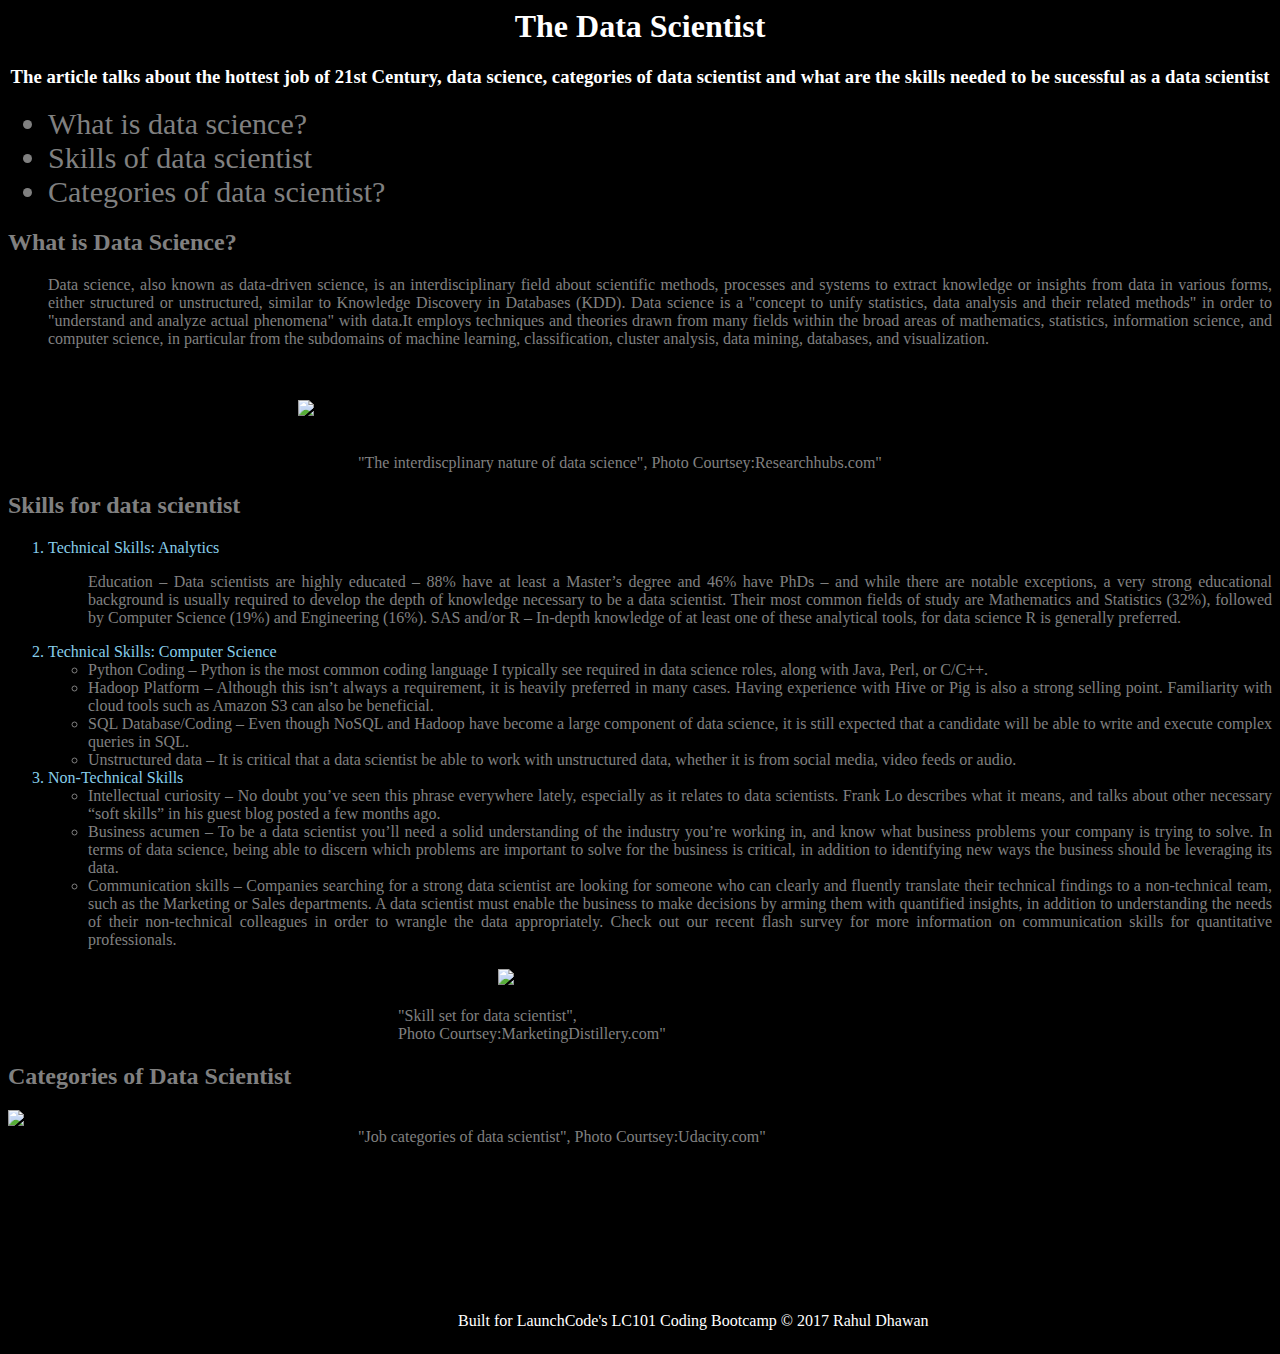
==== index.html @ f3a1f11a "Add files via upload" ====
﻿<!HTML doctype>
<html>
  <head>
    <link type= "text/css" rel="stylesheet" href="styles.css">
    <Title>
    <p>Data Scientist</p>
    </Title>

  </head>
  <body>
    <Header>
      <h1>The Data Scientist</h1>
      <h3>The article talks about the hottest job of 21st Century, data science, categories of data scientist and what are the skills needed to be sucessful as a data scientist</h4>
      <ul>
          <li>What is data science?</li>
          <li>Skills of data scientist</li>
          <li>Categories of data scientist?</li>
      </ul>
    </Header>

    <main>
      <article>
        <section>
          <h2>What is Data Science?</h2>
          <p> Data science, also known as data-driven science, is an interdisciplinary field about scientific methods, processes and systems to extract knowledge or insights from data in various forms, either structured or unstructured, similar to Knowledge Discovery in Databases (KDD).
Data science is a "concept to unify statistics, data analysis and their related methods" in order to "understand and analyze actual phenomena" with data.It employs techniques and theories drawn from many fields within the broad areas of mathematics, statistics, information science, and computer science, in particular from the subdomains of machine learning, classification, cluster analysis, data mining, databases, and visualization.</p>
          <div class="Figure1">
          <figure>
          <img src= images/capture.png /img alt= "The interdiscplinary nature of data science">
          </div>
          <figcaption>"The interdiscplinary nature of data science", Photo Courtsey:Researchhubs.com</em>"</figcaption>

        </section>
        <section>
          <h2>Skills for data scientist</h2>
          <p>
          <ol>
            <li>Technical Skills: Analytics </li>

<p>Education – Data scientists are highly educated – 88% have at least a Master’s degree and 46% have PhDs – and while there are notable exceptions, a very strong educational background is usually required to develop the depth of knowledge necessary to be a data scientist. Their most common fields of study are Mathematics and Statistics (32%), followed by Computer Science (19%) and Engineering (16%).
SAS and/or R – In-depth knowledge of at least one of these analytical tools, for data science R is generally preferred.</p>


            <li>Technical Skills: Computer Science </li>

<ul><li>Python Coding – Python is the most common coding language I typically see required in data science roles, along with Java, Perl, or C/C++.</li>
<li>Hadoop Platform – Although this isn’t always a requirement, it is heavily preferred in many cases. Having experience with Hive or Pig is also a strong selling point. Familiarity with cloud tools such as Amazon S3 can also be beneficial.</li>
<li>SQL Database/Coding – Even though NoSQL and Hadoop have become a large component of data science, it is still expected that a candidate will be able to write and execute complex queries in SQL.</li>
<li>Unstructured data – It is critical that a data scientist be able to work with unstructured data, whether it is from social media, video feeds or audio.</li></ul>


<li>Non-Technical Skills</li>
<ul>

<li>Intellectual curiosity – No doubt you’ve seen this phrase everywhere lately, especially as it relates to data scientists. Frank Lo describes what it means, and talks about other necessary “soft skills” in his guest blog posted a few months ago.</li>
<li>Business acumen – To be a data scientist you’ll need a solid understanding of the industry you’re working in, and know what business problems your company is trying to solve. In terms of data science, being able to discern which problems are important to solve for the business is critical, in addition to identifying new ways the business should be leveraging its data.</li>
<li>Communication skills – Companies searching for a strong data scientist are looking for someone who can clearly and fluently translate their technical findings to a non-technical team, such as the Marketing or Sales departments. A data scientist must enable the business to make decisions by arming them with quantified insights, in addition to understanding the needs of their non-technical colleagues in order to wrangle the data appropriately. Check out our recent flash survey for more information on communication skills for quantitative professionals.</li></ul>
          <div class="Figure2">
          <img src= images/skills.png  alt= "The skill set for a data scientist"/img>
          </div>
          <figcaption>"Skill set for data scientist",<br> Photo Courtsey:MarketingDistillery.com"</br></figcaption>

        </section>

        <section>
          <h2>Categories of Data Scientist </h2>
          <div class="Figure3">

            <img src= images/job_category.png  alt= "Job Categories for data scientist"/img>
          </div>
              <figcaption>"Job categories of data scientist", Photo Courtsey:Udacity.com"</figcaption>
        </section>





      </article>
    </main>




    <Footer>

			<p>Built for LaunchCode's LC101 Coding Bootcamp</p>
			<p>&copy; 2017 Rahul Dhawan</p>
		</footer>
    </Footer>
  </body>
</html>
---- styles.css ----
header h1,h3{
  color:white;
  text-align: center;}
header ul li{font-size:30px; color: grey; text-align: justify;}
body {background-color: black}
footer{color:white}
main article section h2{color: grey; text-align: justify;}
main article section p{color: grey; text-align:justify;margin-left: 40px}
ol li{color: skyblue; text-align: justify;}
ul li{color: grey; text-align: justify;}
figcaption{
  color: grey; text-align: justify;padding-left: 350px;
  padding-right: 150px;
  padding-top:0px;
  padding-bottom: 0px;}

div.Figure1 {
    padding-left: 250px;
    padding-right: 150px;
    padding-top:20px;
    padding-bottom: 20px;
    }
div.Figure2 {
    padding-left: 450px;
    padding-right: 150px;
    padding-top:20px;
    padding-bottom: 20px;
    }﻿
div.Figure3 {
    padding-left: 900px;
    padding-right: 150px;
    padding-top:20px;
    padding-bottom: 20px;
        }
Footer {color: white
      	text-align:center;
        padding-left: 450px;
        padding-top: 150px

        }
Footer p {
        	display: inline-block;
        }
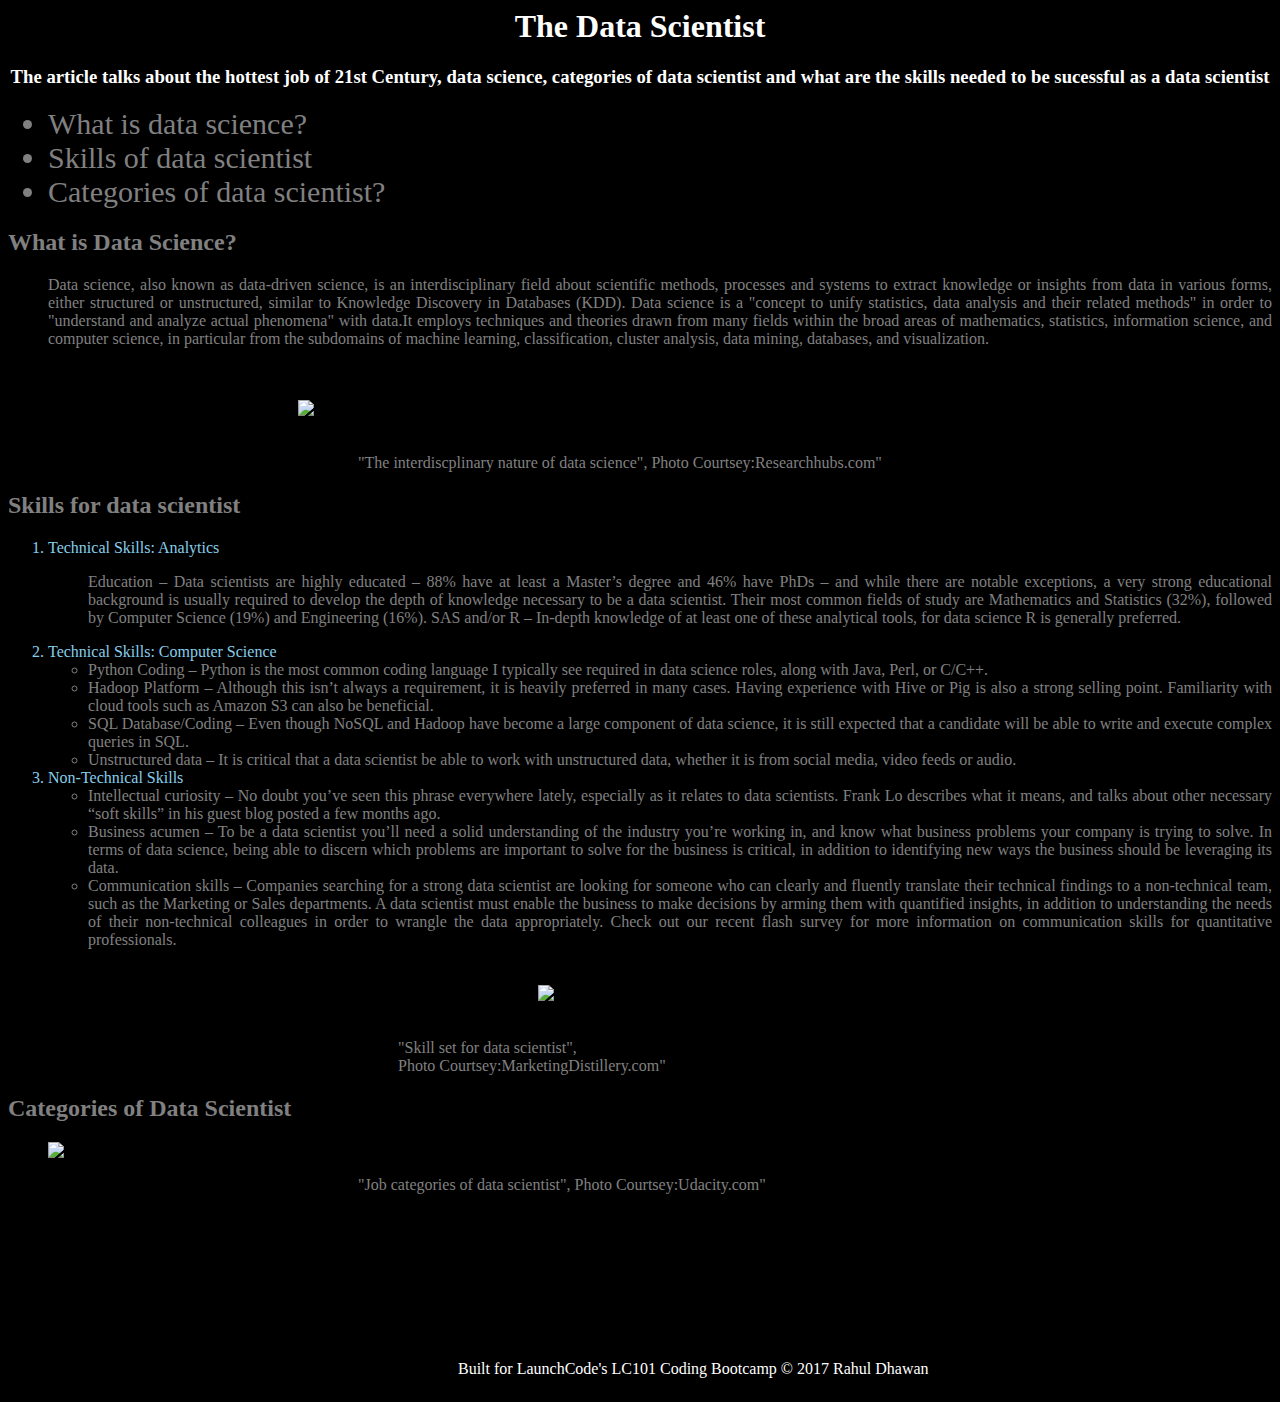
==== commit eb2a065a: "Add files via upload" ====
--- a/index.html
+++ b/index.html
@@ -26,7 +26,8 @@
 Data science is a "concept to unify statistics, data analysis and their related methods" in order to "understand and analyze actual phenomena" with data.It employs techniques and theories drawn from many fields within the broad areas of mathematics, statistics, information science, and computer science, in particular from the subdomains of machine learning, classification, cluster analysis, data mining, databases, and visualization.</p>
           <div class="Figure1">
           <figure>
-          <img src= images/capture.png /img alt= "The interdiscplinary nature of data science">
+          <img src= "images/capture.png" alt= "The interdiscplinary nature of data science"/>
+        </figure>
           </div>
           <figcaption>"The interdiscplinary nature of data science", Photo Courtsey:Researchhubs.com</em>"</figcaption>
 
@@ -56,17 +57,19 @@
 <li>Business acumen – To be a data scientist you’ll need a solid understanding of the industry you’re working in, and know what business problems your company is trying to solve. In terms of data science, being able to discern which problems are important to solve for the business is critical, in addition to identifying new ways the business should be leveraging its data.</li>
 <li>Communication skills – Companies searching for a strong data scientist are looking for someone who can clearly and fluently translate their technical findings to a non-technical team, such as the Marketing or Sales departments. A data scientist must enable the business to make decisions by arming them with quantified insights, in addition to understanding the needs of their non-technical colleagues in order to wrangle the data appropriately. Check out our recent flash survey for more information on communication skills for quantitative professionals.</li></ul>
           <div class="Figure2">
-          <img src= images/skills.png  alt= "The skill set for a data scientist"/img>
+            <Figure>
+          <img src= "images/skills.png"  alt= "The skill set for a data scientist"/img>
           </div>
           <figcaption>"Skill set for data scientist",<br> Photo Courtsey:MarketingDistillery.com"</br></figcaption>
-
+        </Figure>
         </section>
 
         <section>
           <h2>Categories of Data Scientist </h2>
           <div class="Figure3">
-
-            <img src= images/job_category.png  alt= "Job Categories for data scientist"/img>
+            <Figure>
+            <img src= "images/job_category.png"  alt= "Job Categories for data scientist"/img>
+          </Figure>
           </div>
               <figcaption>"Job categories of data scientist", Photo Courtsey:Udacity.com"</figcaption>
         </section>
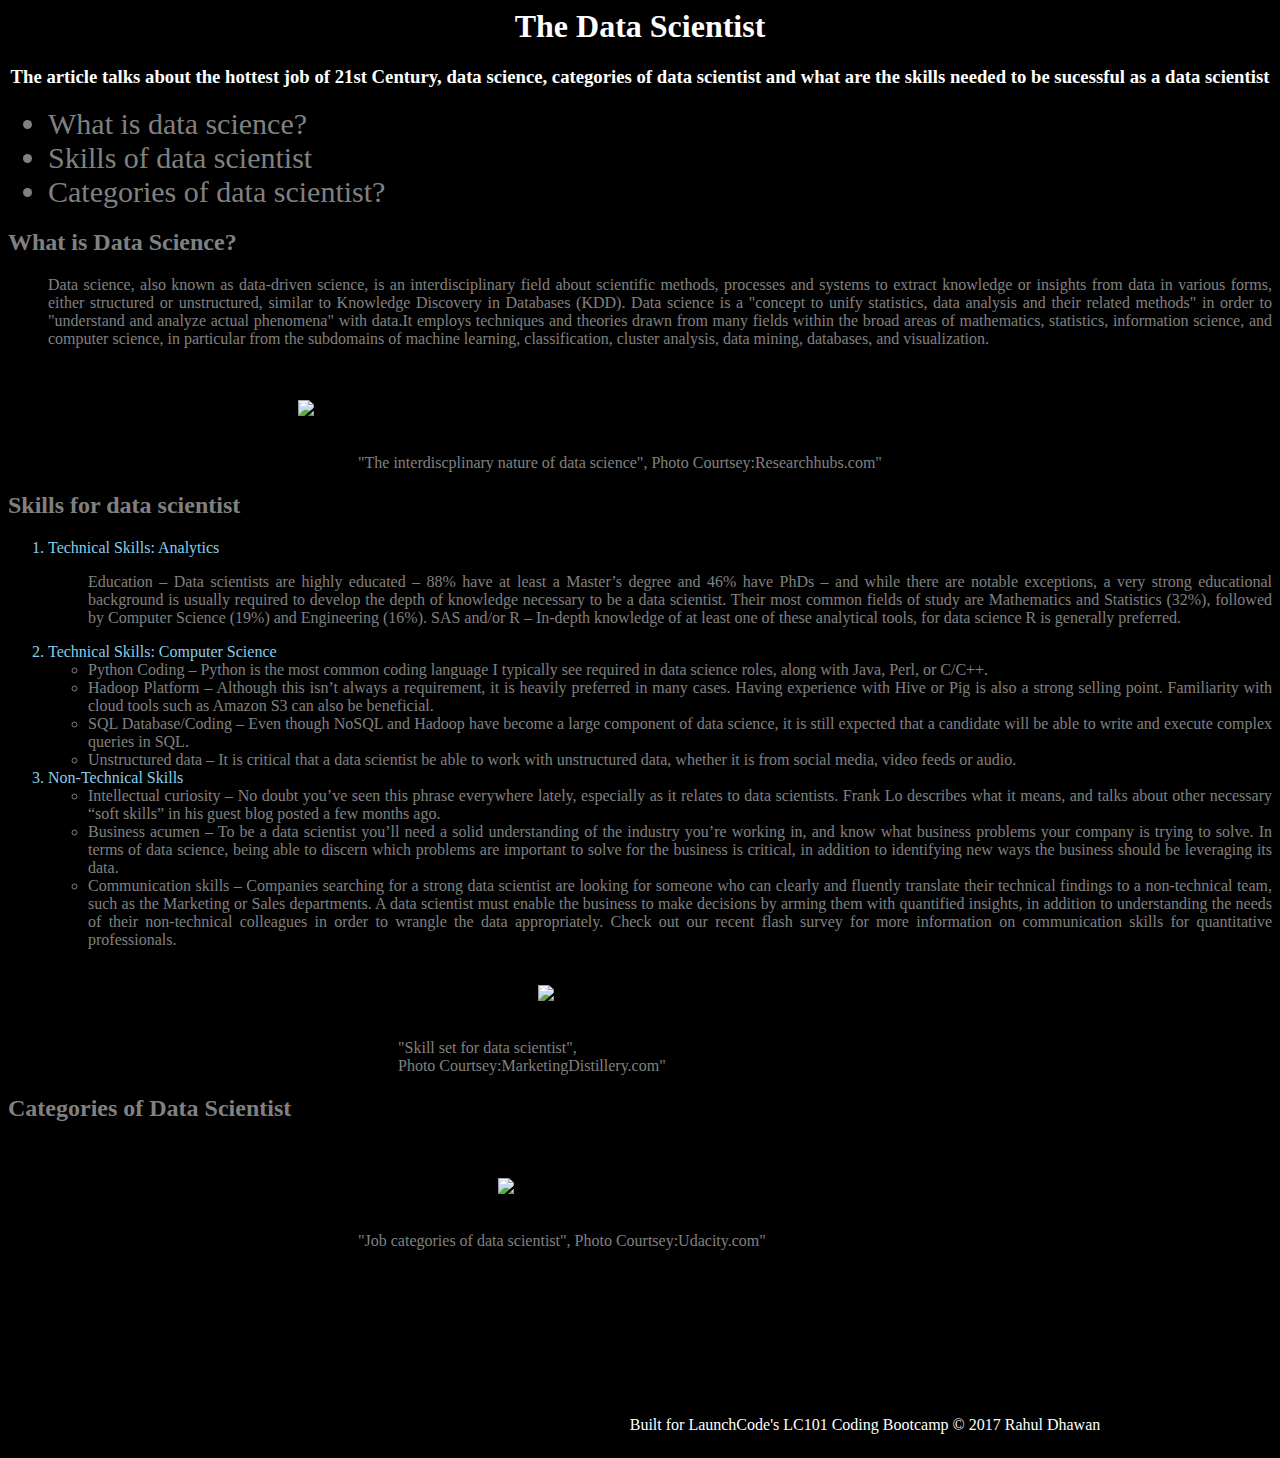
==== commit c8409cb5: "Add index.html" ====
--- a/index.html
+++ b/index.html
@@ -1,94 +1,93 @@
-﻿<!HTML doctype>
-<html>
-  <head>
-    <link type= "text/css" rel="stylesheet" href="styles.css">
-    <Title>
-    <p>Data Scientist</p>
-    </Title>
-
-  </head>
-  <body>
-    <Header>
-      <h1>The Data Scientist</h1>
-      <h3>The article talks about the hottest job of 21st Century, data science, categories of data scientist and what are the skills needed to be sucessful as a data scientist</h4>
-      <ul>
-          <li>What is data science?</li>
-          <li>Skills of data scientist</li>
-          <li>Categories of data scientist?</li>
-      </ul>
-    </Header>
-
-    <main>
-      <article>
-        <section>
-          <h2>What is Data Science?</h2>
-          <p> Data science, also known as data-driven science, is an interdisciplinary field about scientific methods, processes and systems to extract knowledge or insights from data in various forms, either structured or unstructured, similar to Knowledge Discovery in Databases (KDD).
-Data science is a "concept to unify statistics, data analysis and their related methods" in order to "understand and analyze actual phenomena" with data.It employs techniques and theories drawn from many fields within the broad areas of mathematics, statistics, information science, and computer science, in particular from the subdomains of machine learning, classification, cluster analysis, data mining, databases, and visualization.</p>
-          <div class="Figure1">
-          <figure>
-          <img src= "images/capture.png" alt= "The interdiscplinary nature of data science"/>
-        </figure>
-          </div>
-          <figcaption>"The interdiscplinary nature of data science", Photo Courtsey:Researchhubs.com</em>"</figcaption>
-
-        </section>
-        <section>
-          <h2>Skills for data scientist</h2>
-          <p>
-          <ol>
-            <li>Technical Skills: Analytics </li>
-
-<p>Education – Data scientists are highly educated – 88% have at least a Master’s degree and 46% have PhDs – and while there are notable exceptions, a very strong educational background is usually required to develop the depth of knowledge necessary to be a data scientist. Their most common fields of study are Mathematics and Statistics (32%), followed by Computer Science (19%) and Engineering (16%).
-SAS and/or R – In-depth knowledge of at least one of these analytical tools, for data science R is generally preferred.</p>
-
-
-            <li>Technical Skills: Computer Science </li>
-
-<ul><li>Python Coding – Python is the most common coding language I typically see required in data science roles, along with Java, Perl, or C/C++.</li>
-<li>Hadoop Platform – Although this isn’t always a requirement, it is heavily preferred in many cases. Having experience with Hive or Pig is also a strong selling point. Familiarity with cloud tools such as Amazon S3 can also be beneficial.</li>
-<li>SQL Database/Coding – Even though NoSQL and Hadoop have become a large component of data science, it is still expected that a candidate will be able to write and execute complex queries in SQL.</li>
-<li>Unstructured data – It is critical that a data scientist be able to work with unstructured data, whether it is from social media, video feeds or audio.</li></ul>
-
-
-<li>Non-Technical Skills</li>
-<ul>
-
-<li>Intellectual curiosity – No doubt you’ve seen this phrase everywhere lately, especially as it relates to data scientists. Frank Lo describes what it means, and talks about other necessary “soft skills” in his guest blog posted a few months ago.</li>
-<li>Business acumen – To be a data scientist you’ll need a solid understanding of the industry you’re working in, and know what business problems your company is trying to solve. In terms of data science, being able to discern which problems are important to solve for the business is critical, in addition to identifying new ways the business should be leveraging its data.</li>
-<li>Communication skills – Companies searching for a strong data scientist are looking for someone who can clearly and fluently translate their technical findings to a non-technical team, such as the Marketing or Sales departments. A data scientist must enable the business to make decisions by arming them with quantified insights, in addition to understanding the needs of their non-technical colleagues in order to wrangle the data appropriately. Check out our recent flash survey for more information on communication skills for quantitative professionals.</li></ul>
-          <div class="Figure2">
-            <Figure>
-          <img src= "images/skills.png"  alt= "The skill set for a data scientist"/img>
-          </div>
-          <figcaption>"Skill set for data scientist",<br> Photo Courtsey:MarketingDistillery.com"</br></figcaption>
-        </Figure>
-        </section>
-
-        <section>
-          <h2>Categories of Data Scientist </h2>
-          <div class="Figure3">
-            <Figure>
-            <img src= "images/job_category.png"  alt= "Job Categories for data scientist"/img>
-          </Figure>
-          </div>
-              <figcaption>"Job categories of data scientist", Photo Courtsey:Udacity.com"</figcaption>
-        </section>
-
-
-
-
-
-      </article>
-    </main>
-
-
-
-
-    <Footer>
-
-			<p>Built for LaunchCode's LC101 Coding Bootcamp</p>
-			<p>&copy; 2017 Rahul Dhawan</p>
-		</footer>
-    </Footer>
-  </body>
-</html>
+﻿<!HTML doctype>
+<html>
+  <head>
+    <link type= "text/css" rel="stylesheet" href="styles.css">
+    <Title>
+    <p>Data Scientist</p>
+    </Title>
+
+  </head>
+  <body>
+    <Header>
+      <h1>The Data Scientist</h1>
+      <h3>The article talks about the hottest job of 21st Century, data science, categories of data scientist and what are the skills needed to be sucessful as a data scientist</h4>
+      <ul>
+          <li>What is data science?</li>
+          <li>Skills of data scientist</li>
+          <li>Categories of data scientist?</li>
+      </ul>
+    </Header>
+
+    <main>
+      <article>
+        <section>
+          <h2>What is Data Science?</h2>
+          <p> Data science, also known as data-driven science, is an interdisciplinary field about scientific methods, processes and systems to extract knowledge or insights from data in various forms, either structured or unstructured, similar to Knowledge Discovery in Databases (KDD).
+Data science is a "concept to unify statistics, data analysis and their related methods" in order to "understand and analyze actual phenomena" with data.It employs techniques and theories drawn from many fields within the broad areas of mathematics, statistics, information science, and computer science, in particular from the subdomains of machine learning, classification, cluster analysis, data mining, databases, and visualization.</p>
+          <div class="Figure1">
+          <figure>
+          <img src= "images/Capture.JPG" alt= "The interdiscplinary nature of data science"/>
+        </figure>
+          </div>
+          <figcaption>"The interdiscplinary nature of data science", Photo Courtsey:Researchhubs.com</em>"</figcaption>
+
+        </section>
+        <section>
+          <h2>Skills for data scientist</h2>
+          <p>
+          <ol>
+            <li>Technical Skills: Analytics </li>
+
+<p>Education – Data scientists are highly educated – 88% have at least a Master’s degree and 46% have PhDs – and while there are notable exceptions, a very strong educational background is usually required to develop the depth of knowledge necessary to be a data scientist. Their most common fields of study are Mathematics and Statistics (32%), followed by Computer Science (19%) and Engineering (16%).
+SAS and/or R – In-depth knowledge of at least one of these analytical tools, for data science R is generally preferred.</p>
+
+
+            <li>Technical Skills: Computer Science </li>
+
+<ul><li>Python Coding – Python is the most common coding language I typically see required in data science roles, along with Java, Perl, or C/C++.</li>
+<li>Hadoop Platform – Although this isn’t always a requirement, it is heavily preferred in many cases. Having experience with Hive or Pig is also a strong selling point. Familiarity with cloud tools such as Amazon S3 can also be beneficial.</li>
+<li>SQL Database/Coding – Even though NoSQL and Hadoop have become a large component of data science, it is still expected that a candidate will be able to write and execute complex queries in SQL.</li>
+<li>Unstructured data – It is critical that a data scientist be able to work with unstructured data, whether it is from social media, video feeds or audio.</li></ul>
+
+
+<li>Non-Technical Skills</li>
+<ul>
+
+<li>Intellectual curiosity – No doubt you’ve seen this phrase everywhere lately, especially as it relates to data scientists. Frank Lo describes what it means, and talks about other necessary “soft skills” in his guest blog posted a few months ago.</li>
+<li>Business acumen – To be a data scientist you’ll need a solid understanding of the industry you’re working in, and know what business problems your company is trying to solve. In terms of data science, being able to discern which problems are important to solve for the business is critical, in addition to identifying new ways the business should be leveraging its data.</li>
+<li>Communication skills – Companies searching for a strong data scientist are looking for someone who can clearly and fluently translate their technical findings to a non-technical team, such as the Marketing or Sales departments. A data scientist must enable the business to make decisions by arming them with quantified insights, in addition to understanding the needs of their non-technical colleagues in order to wrangle the data appropriately. Check out our recent flash survey for more information on communication skills for quantitative professionals.</li></ul>
+          <div class="Figure2">
+            <Figure>
+          <img src= "images/skills.JPG"  alt= "The skill set for a data scientist"/img>
+          </div>
+          <figcaption>"Skill set for data scientist",<br> Photo Courtsey:MarketingDistillery.com"</br></figcaption>
+        </Figure>
+        </section>
+
+        <section>
+          <h2>Categories of Data Scientist </h2>
+          <div class="Figure2">
+            <Figure>
+            <img src= "images/job_category.JPG"  alt= "Job Categories for data scientist"/img>
+          </div></Figure>
+              <figcaption class="last">"Job categories of data scientist", Photo Courtsey:Udacity.com"</figcaption>
+        </section>
+
+
+
+
+
+      </article>
+    </main>
+
+
+
+
+    <Footer>
+
+			<p>Built for LaunchCode's LC101 Coding Bootcamp</p>
+			<p>&copy; 2017 Rahul Dhawan</p>
+		</footer>
+    </Footer>
+  </body>
+</html>
--- a/styles.css
+++ b/styles.css
@@ -27,13 +27,8 @@
     padding-top:20px;
     padding-bottom: 20px;
     }﻿
-div.Figure3 {
-    padding-left: 900px;
-    padding-right: 150px;
-    padding-top:20px;
-    padding-bottom: 20px;
-        }
-Footer {color: white
+figcaption.last{padding-left: 450px;color:grey,text-align:justify;}
+Footer {color: white;
       	text-align:center;
         padding-left: 450px;
         padding-top: 150px
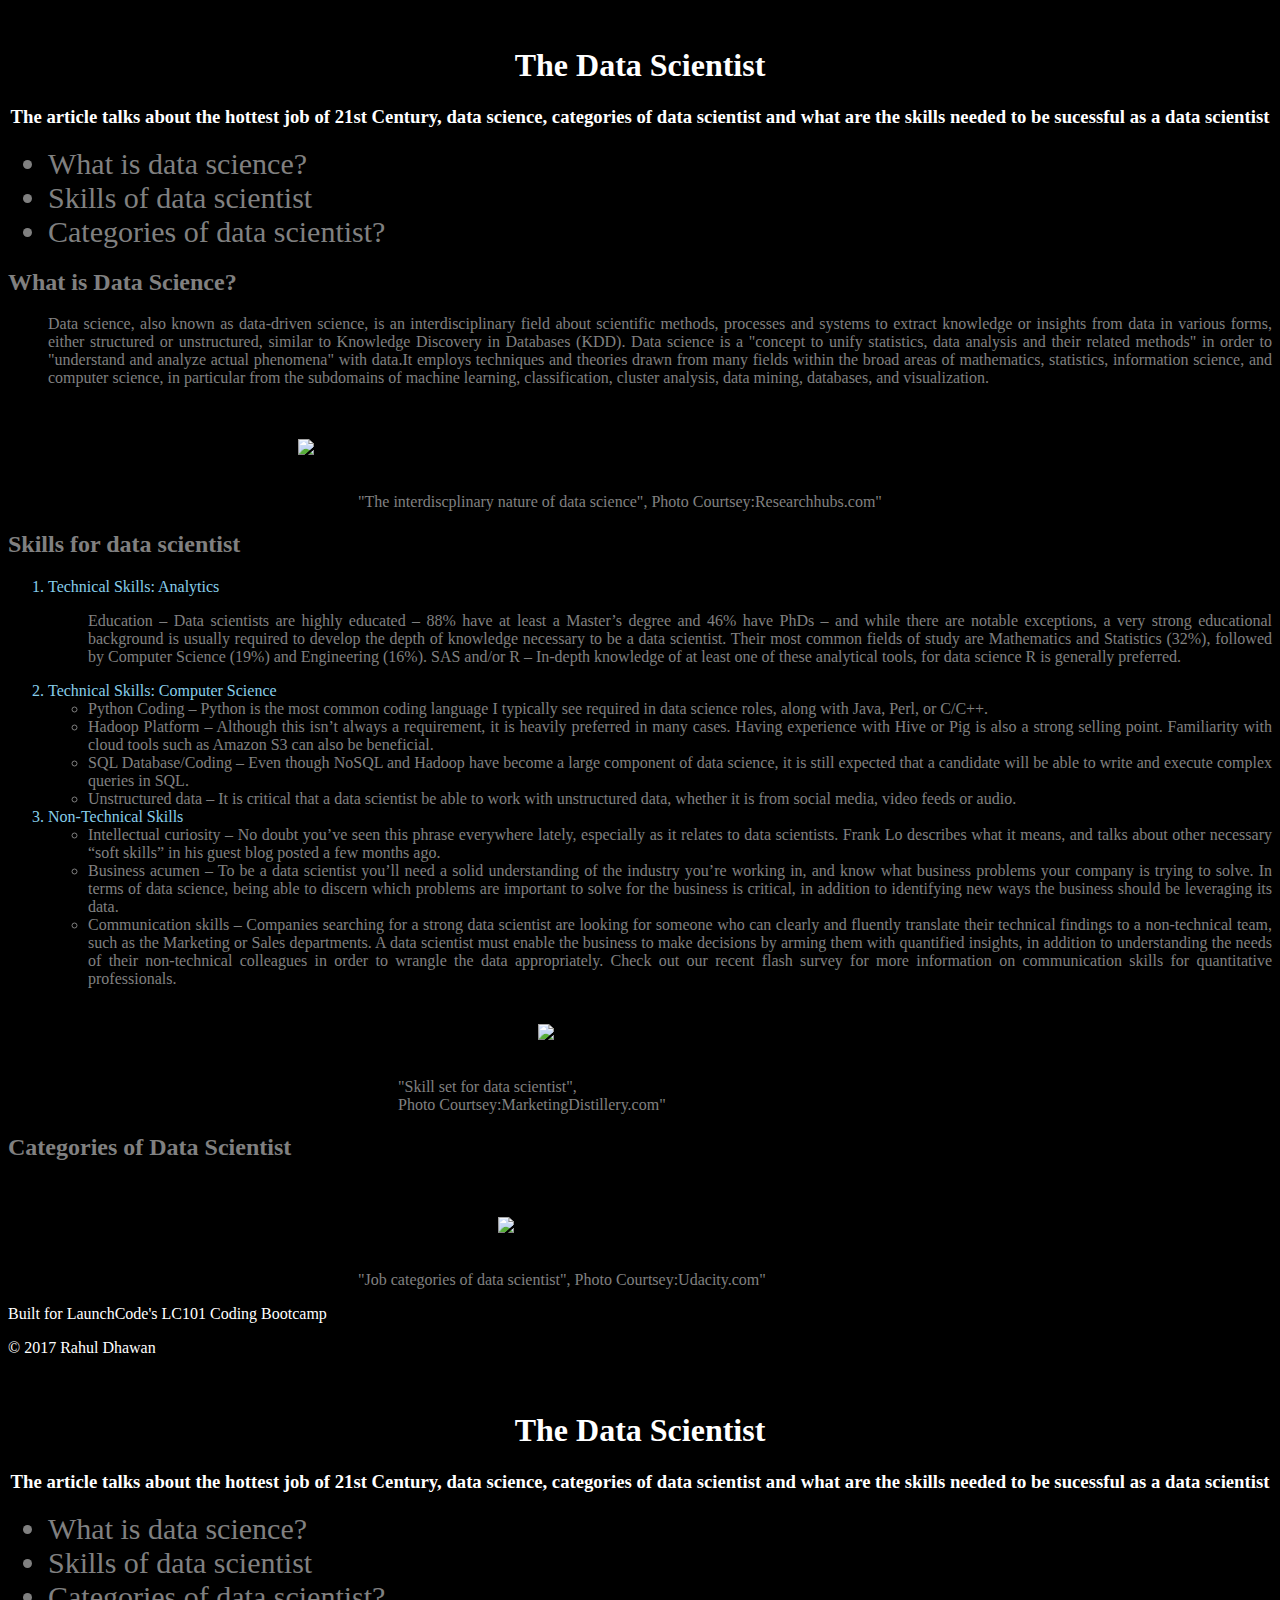
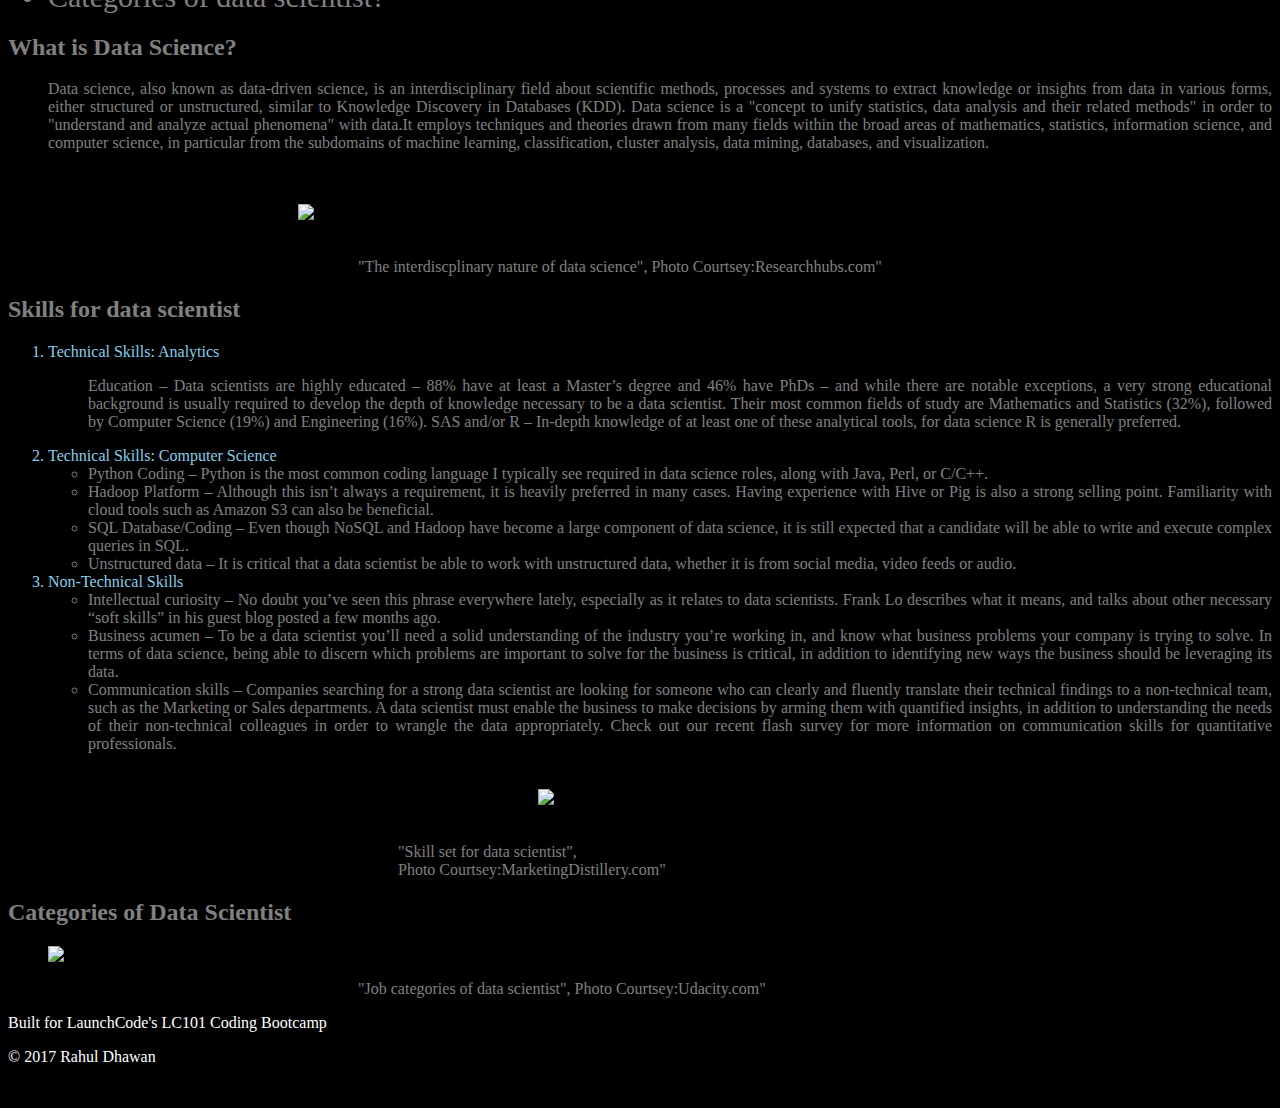
==== commit 7e2f6fc4: "message" ====
--- a/index.html
+++ b/index.html
@@ -1,3 +1,4 @@
+<<<<<<< HEAD
 ﻿<!HTML doctype>
 <html>
   <head>
@@ -91,3 +92,99 @@
     </Footer>
   </body>
 </html>
+=======
+﻿<!HTML doctype>
+<html>
+  <head>
+    <link type= "text/css" rel="stylesheet" href="styles.css">
+    <Title>
+    <p>Data Scientist</p>
+    </Title>
+
+  </head>
+  <body>
+    <Header>
+      <h1>The Data Scientist</h1>
+      <h3>The article talks about the hottest job of 21st Century, data science, categories of data scientist and what are the skills needed to be sucessful as a data scientist</h4>
+      <ul>
+          <li>What is data science?</li>
+          <li>Skills of data scientist</li>
+          <li>Categories of data scientist?</li>
+      </ul>
+    </Header>
+
+    <main>
+      <article>
+        <section>
+          <h2>What is Data Science?</h2>
+          <p> Data science, also known as data-driven science, is an interdisciplinary field about scientific methods, processes and systems to extract knowledge or insights from data in various forms, either structured or unstructured, similar to Knowledge Discovery in Databases (KDD).
+Data science is a "concept to unify statistics, data analysis and their related methods" in order to "understand and analyze actual phenomena" with data.It employs techniques and theories drawn from many fields within the broad areas of mathematics, statistics, information science, and computer science, in particular from the subdomains of machine learning, classification, cluster analysis, data mining, databases, and visualization.</p>
+          <div class="Figure1">
+          <figure>
+          <img src= "images/Capture.JPG" alt= "The interdiscplinary nature of data science"/>
+        </figure>
+          </div>
+          <figcaption>"The interdiscplinary nature of data science", Photo Courtsey:Researchhubs.com</em>"</figcaption>
+
+        </section>
+        <section>
+          <h2>Skills for data scientist</h2>
+          <p>
+          <ol>
+            <li>Technical Skills: Analytics </li>
+
+<p>Education – Data scientists are highly educated – 88% have at least a Master’s degree and 46% have PhDs – and while there are notable exceptions, a very strong educational background is usually required to develop the depth of knowledge necessary to be a data scientist. Their most common fields of study are Mathematics and Statistics (32%), followed by Computer Science (19%) and Engineering (16%).
+SAS and/or R – In-depth knowledge of at least one of these analytical tools, for data science R is generally preferred.</p>
+
+
+            <li>Technical Skills: Computer Science </li>
+
+<ul><li>Python Coding – Python is the most common coding language I typically see required in data science roles, along with Java, Perl, or C/C++.</li>
+<li>Hadoop Platform – Although this isn’t always a requirement, it is heavily preferred in many cases. Having experience with Hive or Pig is also a strong selling point. Familiarity with cloud tools such as Amazon S3 can also be beneficial.</li>
+<li>SQL Database/Coding – Even though NoSQL and Hadoop have become a large component of data science, it is still expected that a candidate will be able to write and execute complex queries in SQL.</li>
+<li>Unstructured data – It is critical that a data scientist be able to work with unstructured data, whether it is from social media, video feeds or audio.</li></ul>
+
+
+<li>Non-Technical Skills</li>
+<ul>
+
+<li>Intellectual curiosity – No doubt you’ve seen this phrase everywhere lately, especially as it relates to data scientists. Frank Lo describes what it means, and talks about other necessary “soft skills” in his guest blog posted a few months ago.</li>
+<li>Business acumen – To be a data scientist you’ll need a solid understanding of the industry you’re working in, and know what business problems your company is trying to solve. In terms of data science, being able to discern which problems are important to solve for the business is critical, in addition to identifying new ways the business should be leveraging its data.</li>
+<li>Communication skills – Companies searching for a strong data scientist are looking for someone who can clearly and fluently translate their technical findings to a non-technical team, such as the Marketing or Sales departments. A data scientist must enable the business to make decisions by arming them with quantified insights, in addition to understanding the needs of their non-technical colleagues in order to wrangle the data appropriately. Check out our recent flash survey for more information on communication skills for quantitative professionals.</li></ul>
+          <div class="Figure2">
+            <Figure>
+          <img src= "images/skills.JPG"  alt= "The skill set for a data scientist"/img>
+          </div>
+          <figcaption>"Skill set for data scientist",<br> Photo Courtsey:MarketingDistillery.com"</br></figcaption>
+        </Figure>
+        </section>
+
+        <section>
+          <h2>Categories of Data Scientist </h2>
+          <div class="Figure3">
+            <Figure>
+            <img src= "images/job_category.JPG"  alt= "Job Categories for data scientist"/img>
+          </Figure>
+          </div>
+              <figcaption>"Job categories of data scientist", Photo Courtsey:Udacity.com"</figcaption>
+        </section>
+
+
+
+
+
+      </article>
+    </main>
+
+
+
+
+    <Footer>
+
+			<p>Built for LaunchCode's LC101 Coding Bootcamp</p>
+			<p>&copy; 2017 Rahul Dhawan</p>
+		</footer>
+    </Footer>
+  </body>
+</html>
+>>>>>>> daf72b1e8e109d6d324e89ff762c545cc1a7b00a
--- a/styles.css
+++ b/styles.css
@@ -27,8 +27,18 @@
     padding-top:20px;
     padding-bottom: 20px;
     }﻿
+<<<<<<< HEAD
 figcaption.last{padding-left: 450px;color:grey,text-align:justify;}
 Footer {color: white;
+=======
+div.Figure3 {
+    padding-left: 900px;
+    padding-right: 150px;
+    padding-top:20px;
+    padding-bottom: 20px;
+        }
+Footer {color: white
+>>>>>>> daf72b1e8e109d6d324e89ff762c545cc1a7b00a
       	text-align:center;
         padding-left: 450px;
         padding-top: 150px
--- a/styles.css
+++ b/styles.css
@@ -27,8 +27,18 @@
     padding-top:20px;
     padding-bottom: 20px;
     }﻿
+<<<<<<< HEAD
 figcaption.last{padding-left: 450px;color:grey,text-align:justify;}
 Footer {color: white;
+=======
+div.Figure3 {
+    padding-left: 900px;
+    padding-right: 150px;
+    padding-top:20px;
+    padding-bottom: 20px;
+        }
+Footer {color: white
+>>>>>>> daf72b1e8e109d6d324e89ff762c545cc1a7b00a
       	text-align:center;
         padding-left: 450px;
         padding-top: 150px
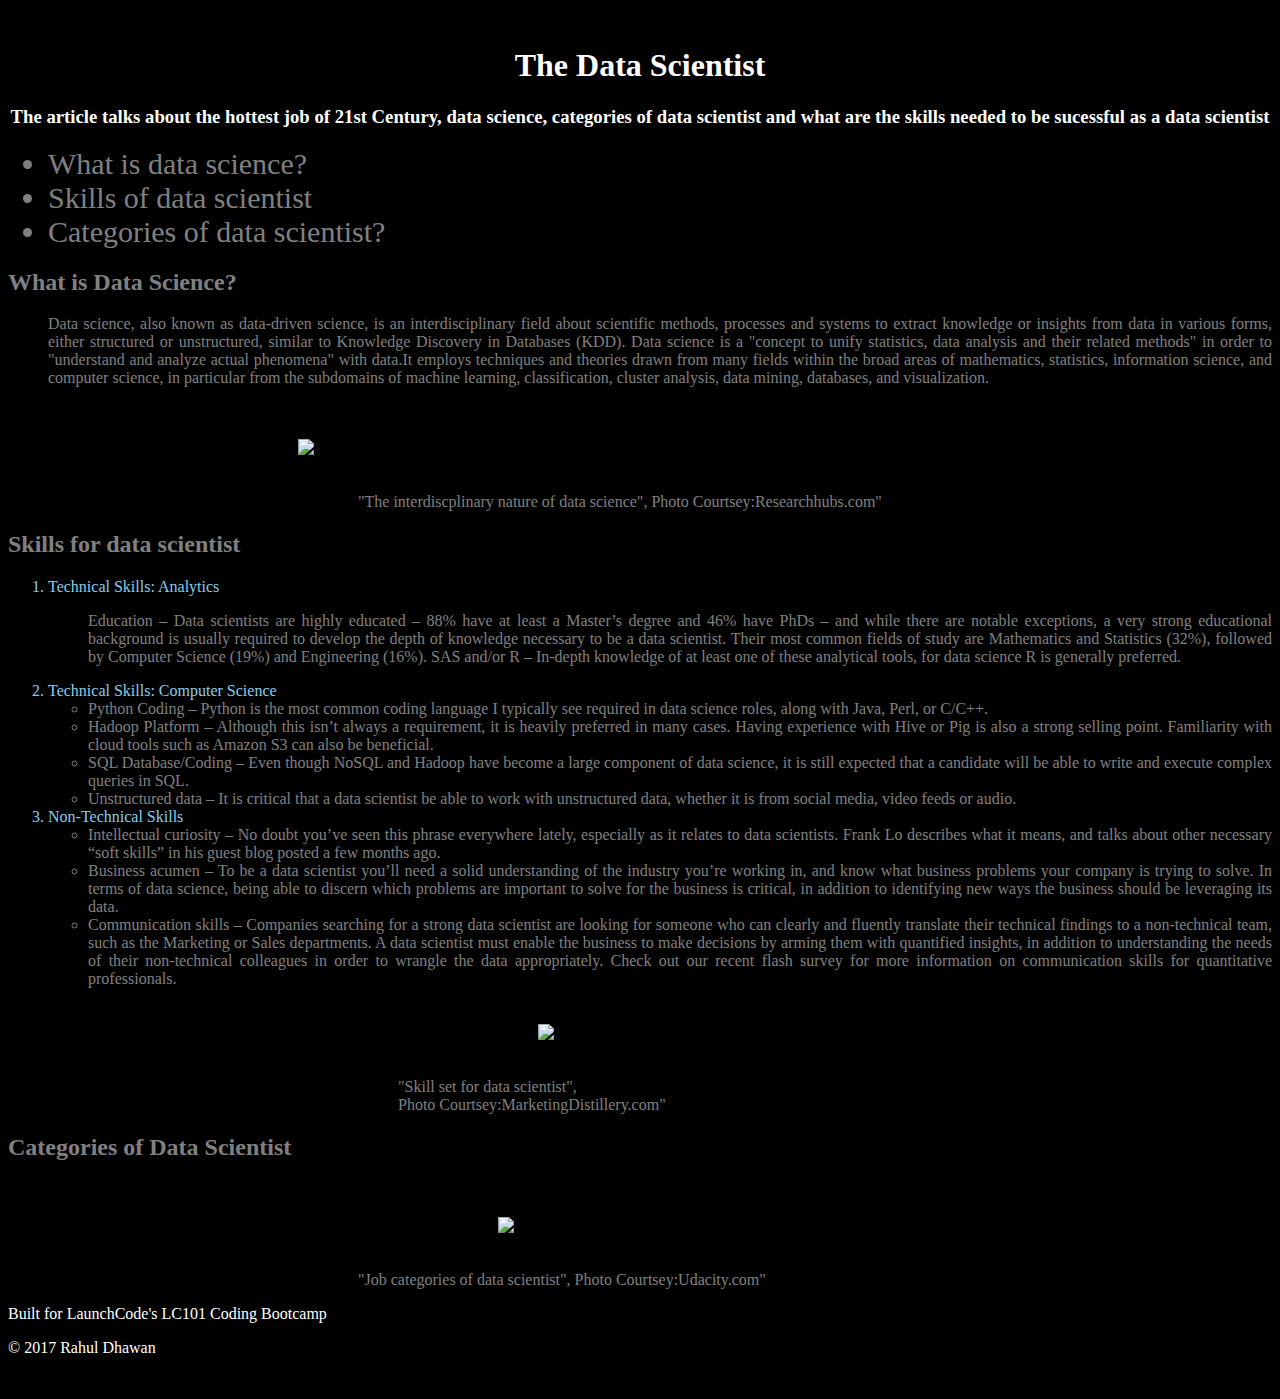
==== commit 6eb64e71: "edited for duplicate" ====
--- a/index.html
+++ b/index.html
@@ -93,98 +93,4 @@
   </body>
 </html>
 =======
-﻿<!HTML doctype>
-<html>
-  <head>
-    <link type= "text/css" rel="stylesheet" href="styles.css">
-    <Title>
-    <p>Data Scientist</p>
-    </Title>
-
-  </head>
-  <body>
-    <Header>
-      <h1>The Data Scientist</h1>
-      <h3>The article talks about the hottest job of 21st Century, data science, categories of data scientist and what are the skills needed to be sucessful as a data scientist</h4>
-      <ul>
-          <li>What is data science?</li>
-          <li>Skills of data scientist</li>
-          <li>Categories of data scientist?</li>
-      </ul>
-    </Header>
-
-    <main>
-      <article>
-        <section>
-          <h2>What is Data Science?</h2>
-          <p> Data science, also known as data-driven science, is an interdisciplinary field about scientific methods, processes and systems to extract knowledge or insights from data in various forms, either structured or unstructured, similar to Knowledge Discovery in Databases (KDD).
-Data science is a "concept to unify statistics, data analysis and their related methods" in order to "understand and analyze actual phenomena" with data.It employs techniques and theories drawn from many fields within the broad areas of mathematics, statistics, information science, and computer science, in particular from the subdomains of machine learning, classification, cluster analysis, data mining, databases, and visualization.</p>
-          <div class="Figure1">
-          <figure>
-          <img src= "images/Capture.JPG" alt= "The interdiscplinary nature of data science"/>
-        </figure>
-          </div>
-          <figcaption>"The interdiscplinary nature of data science", Photo Courtsey:Researchhubs.com</em>"</figcaption>
-
-        </section>
-        <section>
-          <h2>Skills for data scientist</h2>
-          <p>
-          <ol>
-            <li>Technical Skills: Analytics </li>
-
-<p>Education – Data scientists are highly educated – 88% have at least a Master’s degree and 46% have PhDs – and while there are notable exceptions, a very strong educational background is usually required to develop the depth of knowledge necessary to be a data scientist. Their most common fields of study are Mathematics and Statistics (32%), followed by Computer Science (19%) and Engineering (16%).
-SAS and/or R – In-depth knowledge of at least one of these analytical tools, for data science R is generally preferred.</p>
-
-
-            <li>Technical Skills: Computer Science </li>
-
-<ul><li>Python Coding – Python is the most common coding language I typically see required in data science roles, along with Java, Perl, or C/C++.</li>
-<li>Hadoop Platform – Although this isn’t always a requirement, it is heavily preferred in many cases. Having experience with Hive or Pig is also a strong selling point. Familiarity with cloud tools such as Amazon S3 can also be beneficial.</li>
-<li>SQL Database/Coding – Even though NoSQL and Hadoop have become a large component of data science, it is still expected that a candidate will be able to write and execute complex queries in SQL.</li>
-<li>Unstructured data – It is critical that a data scientist be able to work with unstructured data, whether it is from social media, video feeds or audio.</li></ul>
-
-
-<li>Non-Technical Skills</li>
-<ul>
-
-<li>Intellectual curiosity – No doubt you’ve seen this phrase everywhere lately, especially as it relates to data scientists. Frank Lo describes what it means, and talks about other necessary “soft skills” in his guest blog posted a few months ago.</li>
-<li>Business acumen – To be a data scientist you’ll need a solid understanding of the industry you’re working in, and know what business problems your company is trying to solve. In terms of data science, being able to discern which problems are important to solve for the business is critical, in addition to identifying new ways the business should be leveraging its data.</li>
-<li>Communication skills – Companies searching for a strong data scientist are looking for someone who can clearly and fluently translate their technical findings to a non-technical team, such as the Marketing or Sales departments. A data scientist must enable the business to make decisions by arming them with quantified insights, in addition to understanding the needs of their non-technical colleagues in order to wrangle the data appropriately. Check out our recent flash survey for more information on communication skills for quantitative professionals.</li></ul>
-          <div class="Figure2">
-            <Figure>
-          <img src= "images/skills.JPG"  alt= "The skill set for a data scientist"/img>
-          </div>
-          <figcaption>"Skill set for data scientist",<br> Photo Courtsey:MarketingDistillery.com"</br></figcaption>
-        </Figure>
-        </section>
-
-        <section>
-          <h2>Categories of Data Scientist </h2>
-          <div class="Figure3">
-            <Figure>
-            <img src= "images/job_category.JPG"  alt= "Job Categories for data scientist"/img>
-          </Figure>
-          </div>
-              <figcaption>"Job categories of data scientist", Photo Courtsey:Udacity.com"</figcaption>
-        </section>
-
-
-
-
-
-      </article>
-    </main>
-
-
-
-
-    <Footer>
-
-			<p>Built for LaunchCode's LC101 Coding Bootcamp</p>
-			<p>&copy; 2017 Rahul Dhawan</p>
-		</footer>
-    </Footer>
-  </body>
-</html>
->>>>>>> daf72b1e8e109d6d324e89ff762c545cc1a7b00a
+﻿
